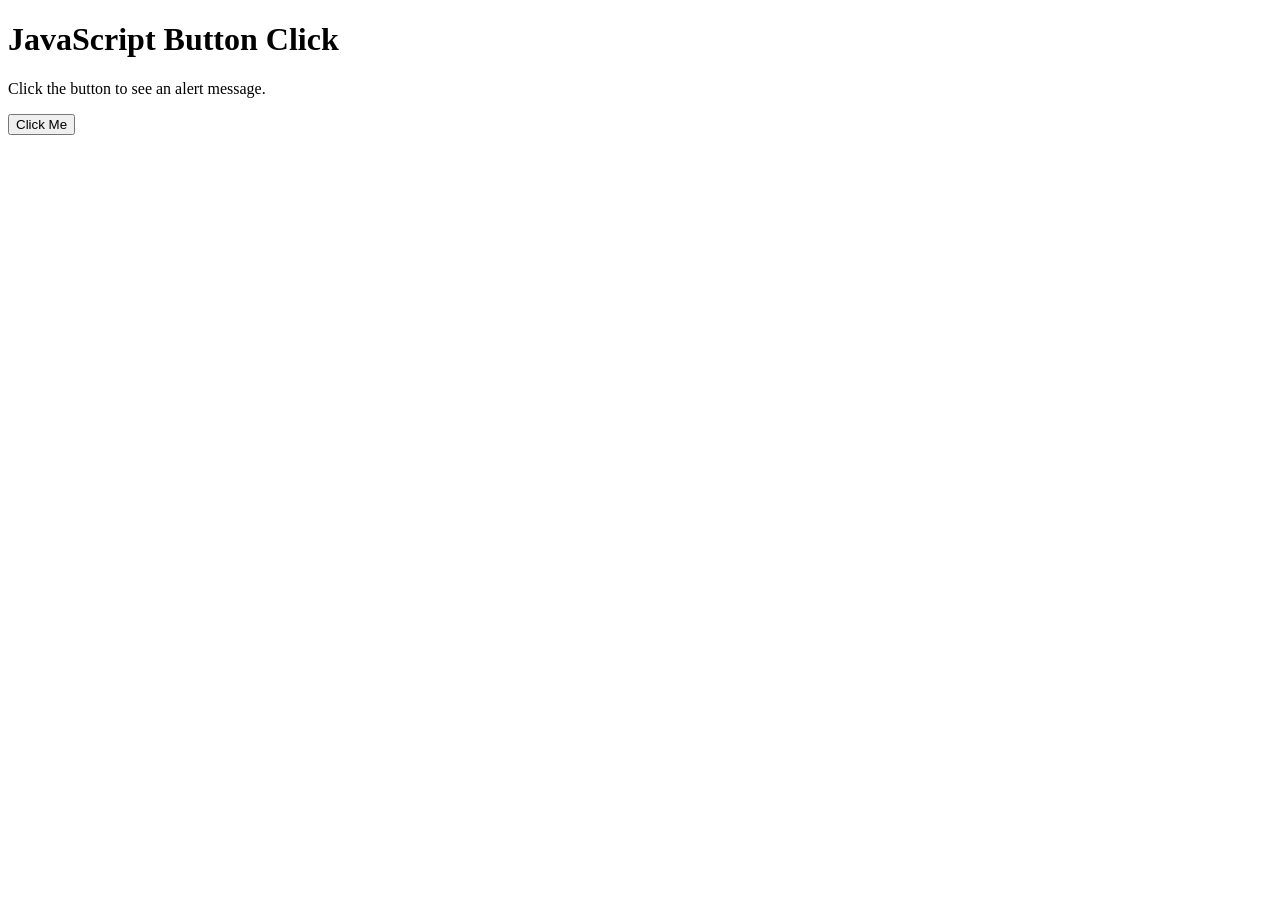
==== ButtonAlert/index.html @ edec32c5 "Add HTML CSS and JavaScript practice projects" ====
<!DOCTYPE html>
<html>
<head>
    <title>Button Alert</title>
</head>
<body>

    <h1>JavaScript Button Click</h1>

    <p>Click the button to see an alert message.</p>

    <button id="alertButton">Click Me</button>

    <script src="script.js"></script>

</body>
</html>
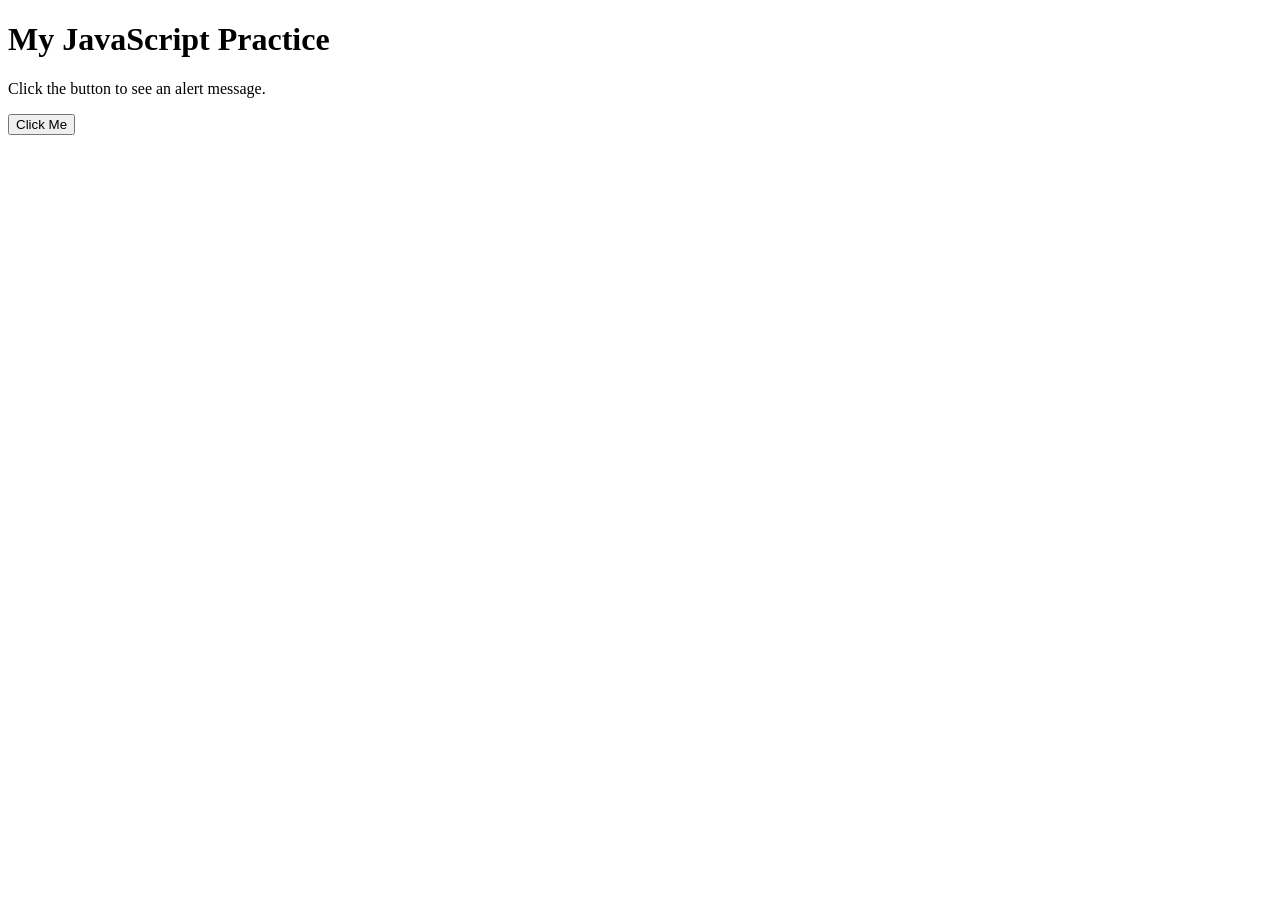
==== commit 78069fcf: "Update button alert page heading" ====
--- a/ButtonAlert/index.html
+++ b/ButtonAlert/index.html
@@ -6,7 +6,7 @@
 </head>
 <body>
 
-    <h1>JavaScript Button Click</h1>
+    <h1>My JavaScript Practice</h1>
 
     <p>Click the button to see an alert message.</p>
 
